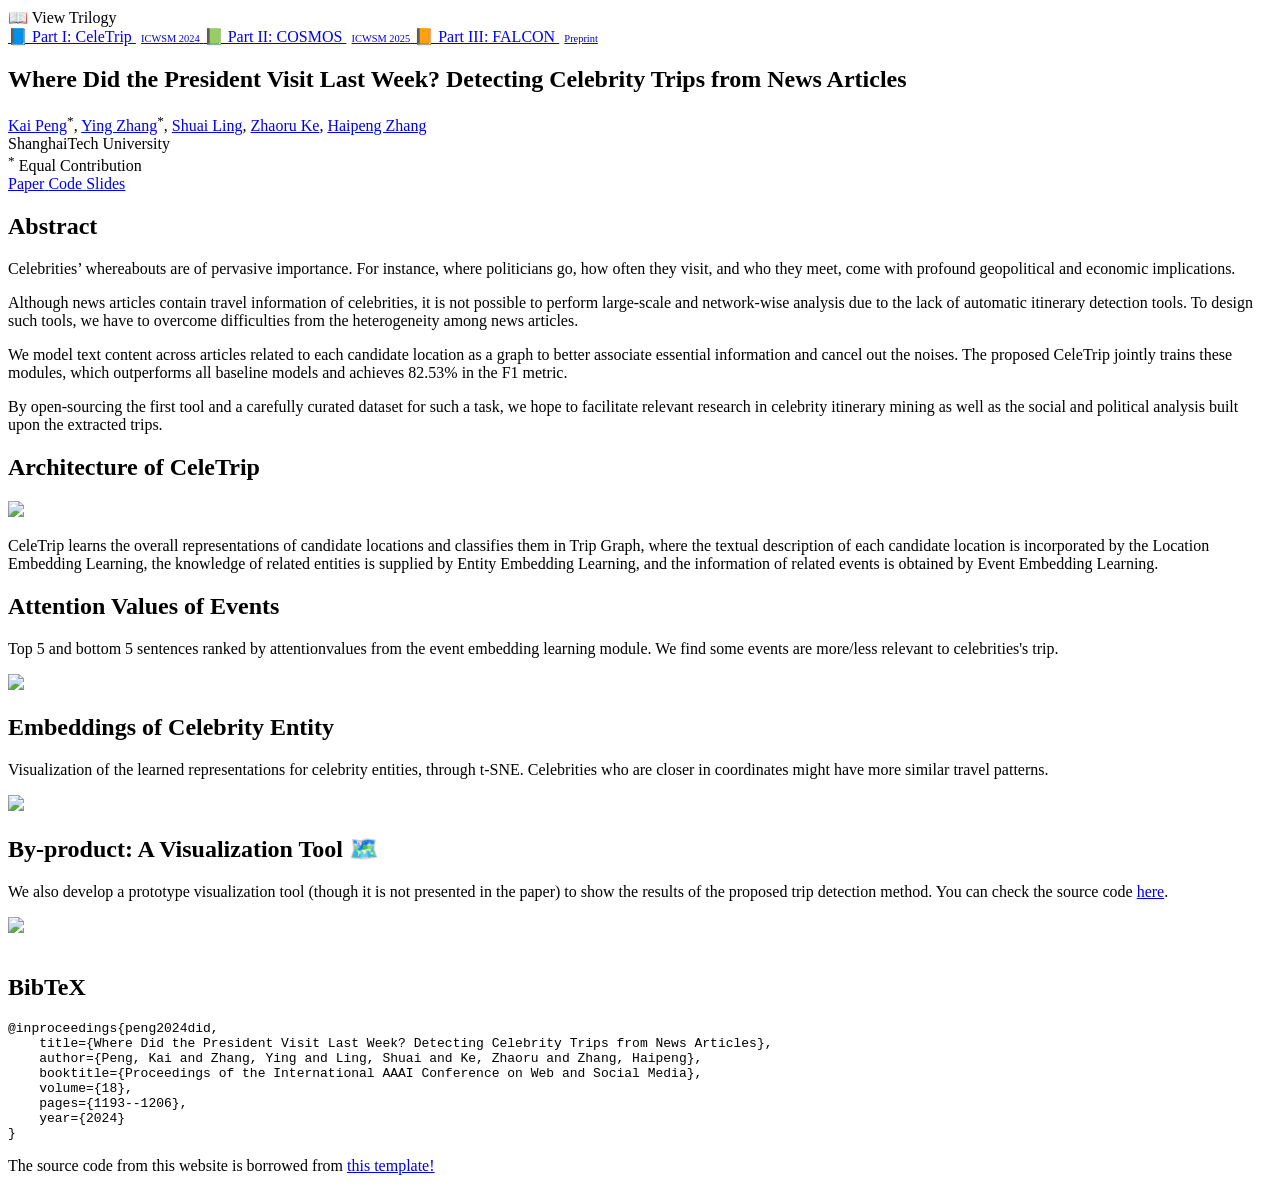
==== celetrip.html @ 275c33c3 "init project website for life trajectory" ====
<!DOCTYPE html>
<html>
<head>
  <meta charset="utf-8">
  <meta name="description"
        content="Where Did the President Visit Last Week? Detecting Celebrity Trips from News Articles">
  <meta name="keywords" content="Nerfies, D-NeRF, NeRF">
  <meta name="viewport" content="width=device-width, initial-scale=1">
  <title>Where Did the President Visit Last Week? Detecting Celebrity Trips from News Articles</title>

  <!-- Global site tag (gtag.js) - Google Analytics -->
  <script async src="https://www.googletagmanager.com/gtag/js?id=G-PYVRSFMDRL"></script>
  <script>
    window.dataLayer = window.dataLayer || [];

    function gtag() {
      dataLayer.push(arguments);
    }

    gtag('js', new Date());

    gtag('config', 'G-PYVRSFMDRL');
  </script>

  <link href="https://fonts.googleapis.com/css?family=Google+Sans|Noto+Sans|Castoro"
        rel="stylesheet">

  <link rel="stylesheet" href="./static/css/bulma.min.css">
  <link rel="stylesheet" href="./static/css/bulma-carousel.min.css">
  <link rel="stylesheet" href="./static/css/bulma-slider.min.css">
  <link rel="stylesheet" href="./static/css/fontawesome.all.min.css">
  <link rel="stylesheet"
        href="https://cdn.jsdelivr.net/gh/jpswalsh/academicons@1/css/academicons.min.css">
  <link rel="stylesheet" href="./static/css/index.css">
  <link rel="icon" href="./static/images/favicon.ico">

  <script src="https://ajax.googleapis.com/ajax/libs/jquery/3.5.1/jquery.min.js"></script>
  <script defer src="./static/js/fontawesome.all.min.js"></script>
  <script src="./static/js/bulma-carousel.min.js"></script>
  <script src="./static/js/bulma-slider.min.js"></script>
  <script src="./static/js/index.js"></script>
</head>
<body>

<nav class="navbar" role="navigation" aria-label="main navigation">
  <div class="navbar-brand">
    <a role="button" class="navbar-burger" aria-label="menu" aria-expanded="false">
      <span aria-hidden="true"></span>
      <span aria-hidden="true"></span>
      <span aria-hidden="true"></span>
    </a>
  </div>
  <div class="navbar-menu">
    <div class="navbar-start" style="flex-grow: 1; justify-content: center;">
      <a class="navbar-item" href="index.html">
      <span class="icon">
          <i class="fas fa-home"></i>
      </span>
      </a>

      <div class="navbar-item has-dropdown is-hoverable">
        <a class="navbar-link">
          📖 View Trilogy
        </a>
        <div class="navbar-dropdown">
          <a class="navbar-item" href="celetrip.html">
            📘 Part I: CeleTrip
            <span class="tag is-info is-light is-rounded" style="margin-left: 0.5em; font-size: 0.65em; vertical-align: middle;">ICWSM 2024</span>
          </a>
          <a class="navbar-item" href="cosmos.html">
            📗 Part II: COSMOS
            <span class="tag is-info is-light is-rounded" style="margin-left: 0.5em; font-size: 0.65em; vertical-align: middle;">ICWSM 2025</span>
          </a>
          <a class="navbar-item" href="falcon.html">
            📙 Part III: FALCON
            <span class="tag is-info is-light is-rounded" style="margin-left: 0.5em; font-size: 0.65em; vertical-align: middle;">Preprint</span>
          </a>
        </div>
      </div>
    </div>

  </div>
</nav>


<section class="hero">
  <div class="hero-body">
    <div class="container is-max-desktop">
      <div class="columns is-centered">
        <div class="column has-text-centered">
          <h1 class="title is-1 publication-title">Where Did the President Visit Last Week? Detecting Celebrity Trips from News Articles</h1>
          <div class="is-size-5 publication-authors">
            <span class="author-block">
              <a href="https://github.com/Penkace">Kai Peng</a><sup>*</sup>,</span>
            <span class="author-block">
              <a href="https://jjydxfs.github.io/academic/">Ying Zhang</a><sup>*</sup>,</span>
            <span class="author-block">
              <a href="https://scholar.google.com/citations?user=DoXxoQIAAAAJ&hl=zh-CN">Shuai Ling</a>,
            </span>
            <span class="author-block">
              <a href="https://scholar.google.com/citations?user=toUrh0AAAAAJ&hl=zh-CN">Zhaoru Ke</a>,
            </span>
            <span class="author-block">
              <a href="https://scholar.google.com/citations?hl=en&user=377DmKgAAAAJ&view_op=list_works&sortby=pubdate">Haipeng Zhang</a>
            </span>
          </div>

          <div class="is-size-5 publication-authors">
            <span class="author-block">ShanghaiTech University</span>
            <br>
            <span class="author-block"><sup>*</sup> Equal Contribution</span>
          </div>

          <div class="column has-text-centered">
            <div class="publication-links">
              <!-- PDF Link. -->
              <span class="link-block">
                <a href="https://ojs.aaai.org/index.php/ICWSM/article/view/31382"
                   class="external-link button is-normal is-rounded is-dark">
                  <span class="icon">
                      <i class="fas fa-file-pdf"></i>
                  </span>
                  <span>Paper</span>
                </a>
              </span>
              <!-- Code Link. -->
              <span class="link-block">
                <a href="https://github.com/ZhangDataLab/CeleTrip"
                   class="external-link button is-normal is-rounded is-dark">
                  <span class="icon">
                      <i class="fab fa-github"></i>
                  </span>
                  <span>Code</span>
                  </a>
              </span>
              <!-- Slides Link. -->
              <span class="link-block">
                <a href="https://jjydxfsfile.oss-cn-beijing.aliyuncs.com/pdf/academic/ICWSM2024_celetrip.pdf"
                   class="external-link button is-normal is-rounded is-dark">
                  <span class="icon">
                      <i class="fas fa-file-pdf"></i>
                  </span>
                  <span>Slides</span>
                  </a>
              </span>
            </div>
          </div>
        </div>
      </div>
    </div>
  </div>
</section>

<section class="hero is-light is-small">
  <div class="hero-body">
    <div class="container">
    </div>
  </div>
</section>

<section class="section">
  <div class="container is-max-desktop">
    <!-- Abstract. -->
    <div class="columns is-centered has-text-centered">
      <div class="column is-four-fifths">
        <h2 class="title is-3">Abstract</h2>
        <div class="content has-text-justified">
          <p>
          Celebrities’ whereabouts are of pervasive importance.
          For instance, where politicians go, how often they visit, and who they meet, come with profound geopolitical and economic implications.
          <p>
          Although news articles contain travel information of celebrities, it is not possible to perform large-scale and network-wise analysis due to the lack of automatic itinerary detection tools.
          To design such tools, we have to overcome difficulties from the heterogeneity among news articles.
          </p>
          <p>
          We model text content across articles related to each candidate location as a graph to better associate essential information and cancel out the noises.
          The proposed CeleTrip jointly trains these modules, which outperforms all baseline models and achieves 82.53% in the F1 metric.
          </p>
          <p>
          By open-sourcing the first tool and a carefully curated dataset for such a task, we hope to facilitate relevant research in celebrity itinerary mining as well as the social and political analysis built upon the extracted trips.
          </p>
        </div>
      </div>
    </div>
    <!--/ Abstract. -->

    <!-- Paper video. -->
    <div class="columns is-centered has-text-centered">
      <div class="column is-four-fifths">
        <h2 class="title is-3">Architecture of CeleTrip</h2>
          <img src="https://jjydxfsfile.oss-cn-beijing.aliyuncs.com/share_img/celetrip_framework.png" width="100%">
      </div>
    </div>
    <p>
    CeleTrip learns the overall representations of candidate locations and classifies them in Trip Graph,
    where the textual description of each candidate location is incorporated by the Location Embedding Learning,
    the knowledge of related entities is supplied by Entity Embedding Learning,
    and the information of related events is obtained by Event Embedding Learning.
    </p>
    <!--/ Paper video. -->
  </div>
</section>


<section class="section">
  <div class="container is-max-desktop">

    <div class="columns is-centered">

      <!-- Event -->
      <div class="column">
        <div class="content">
          <h2 class="title is-3">Attention Values of Events</h2>
          <p>
            Top 5 and bottom 5 sentences ranked by attentionvalues from the event embedding learning module.
            We find some events are more/less relevant to celebrities's trip.
          </p>
          <img src="https://jjydxfsfile.oss-cn-beijing.aliyuncs.com/share_img/celetrip_event.png" width="90%">
        </div>
      </div>
      <!--/ Event -->

      <!-- Embedding. -->
      <div class="column">
        <h2 class="title is-3">Embeddings of Celebrity Entity</h2>
        <div class="columns is-centered">
          <div class="column content">
            <p>
              Visualization  of  the  learned  representations for celebrity entities, through t-SNE.
              Celebrities who are closer in coordinates might have more similar travel patterns.
            </p>
            <img src="https://jjydxfsfile.oss-cn-beijing.aliyuncs.com/share_img/celetrip_vis.png" width="90%">
          </div>

        </div>
      </div>
    </div>
    <!--/ Embedding. -->

    <!-- Animation. -->
    <div class="columns is-centered">
      <div class="column is-full-width">
        <h2 class="title is-3">By-product: A Visualization Tool 🗺️</h2>

        <div class="content has-text-justified">
          <p>
            We also develop a prototype visualization tool (though it is not presented in the paper) to show the results of the proposed trip detection method.
            You can check the source code <a href="https://github.com/JJYDXFS/ziv-niti">here</a>.
          </p>
        </div>
        <div class="columns is-vcentered">
          <img src="https://jjydxfsfile.oss-cn-beijing.aliyuncs.com/share_img/celetrip_viz_tool.gif" width="100%">
        </div>
        <br/>
        <!--/ Interpolating. -->

      </div>
    </div>
    <!--/ Animation. -->


    <!-- Concurrent Work. -->
    <!--/ Concurrent Work. -->

  </div>
</section>


<section class="section" id="BibTeX">
  <div class="container is-max-desktop content">
    <h2 class="title">BibTeX</h2>
    <pre><code>@inproceedings{peng2024did,
    title={Where Did the President Visit Last Week? Detecting Celebrity Trips from News Articles},
    author={Peng, Kai and Zhang, Ying and Ling, Shuai and Ke, Zhaoru and Zhang, Haipeng},
    booktitle={Proceedings of the International AAAI Conference on Web and Social Media},
    volume={18},
    pages={1193--1206},
    year={2024}
}
</code></pre>
  </div>
</section>


<footer class="footer">
  <div class="container">
    <div class="content has-text-centered">
    </div>
    <div class="columns is-centered">
      <div class="column is-8">
        <div class="content">
          <!-- <p>
          </p> -->
          <p>
          The source code from this website is borrowed from <a href="https://github.com/nerfies/nerfies.github.io">this template!</a>
          </p>
        </div>
      </div>
    </div>
  </div>
</footer>

</body>
</html>
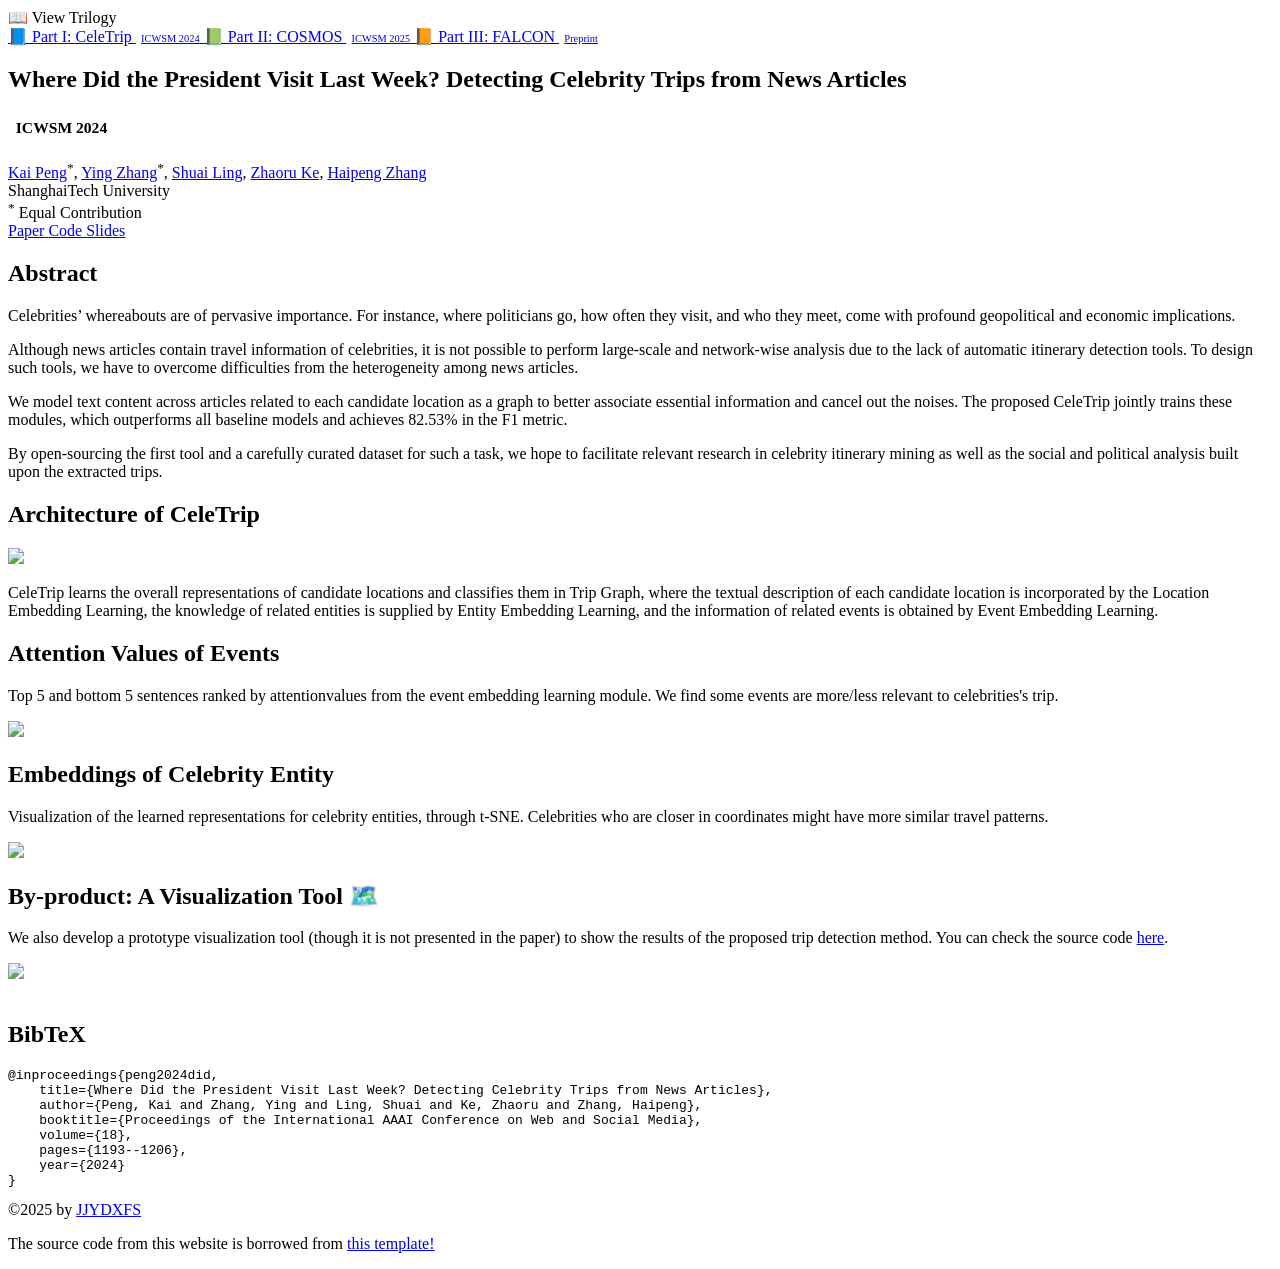
==== commit 824d5ab9: "update to index and cosmos" ====
--- a/celetrip.html
+++ b/celetrip.html
@@ -89,6 +89,9 @@
       <div class="columns is-centered">
         <div class="column has-text-centered">
           <h1 class="title is-1 publication-title">Where Did the President Visit Last Week? Detecting Celebrity Trips from News Articles</h1>
+          <h1 class="title is-3 publication-title">
+            <span class="tag is-info is-light is-rounded" style="margin-left: 0.5em; font-size: 0.65em; vertical-align: middle;">ICWSM 2024</span> 
+          </h1>
           <div class="is-size-5 publication-authors">
             <span class="author-block">
               <a href="https://github.com/Penkace">Kai Peng</a><sup>*</sup>,</span>
@@ -237,7 +240,7 @@
     </div>
     <!--/ Embedding. -->
 
-    <!-- Animation. -->
+    <!-- Visualization -->
     <div class="columns is-centered">
       <div class="column is-full-width">
         <h2 class="title is-3">By-product: A Visualization Tool 🗺️</h2>
@@ -252,11 +255,10 @@
           <img src="https://jjydxfsfile.oss-cn-beijing.aliyuncs.com/share_img/celetrip_viz_tool.gif" width="100%">
         </div>
         <br/>
-        <!--/ Interpolating. -->
-
-      </div>
-    </div>
-    <!--/ Animation. -->
+        <!--/ Visualization -->
+
+      </div>
+    </div>
 
 
     <!-- Concurrent Work. -->
@@ -289,8 +291,7 @@
     <div class="columns is-centered">
       <div class="column is-8">
         <div class="content">
-          <!-- <p>
-          </p> -->
+          <div class="copyright">©2025 by <a href="https://jjydxfs.github.io/">JJYDXFS</a></div>
           <p>
           The source code from this website is borrowed from <a href="https://github.com/nerfies/nerfies.github.io">this template!</a>
           </p>
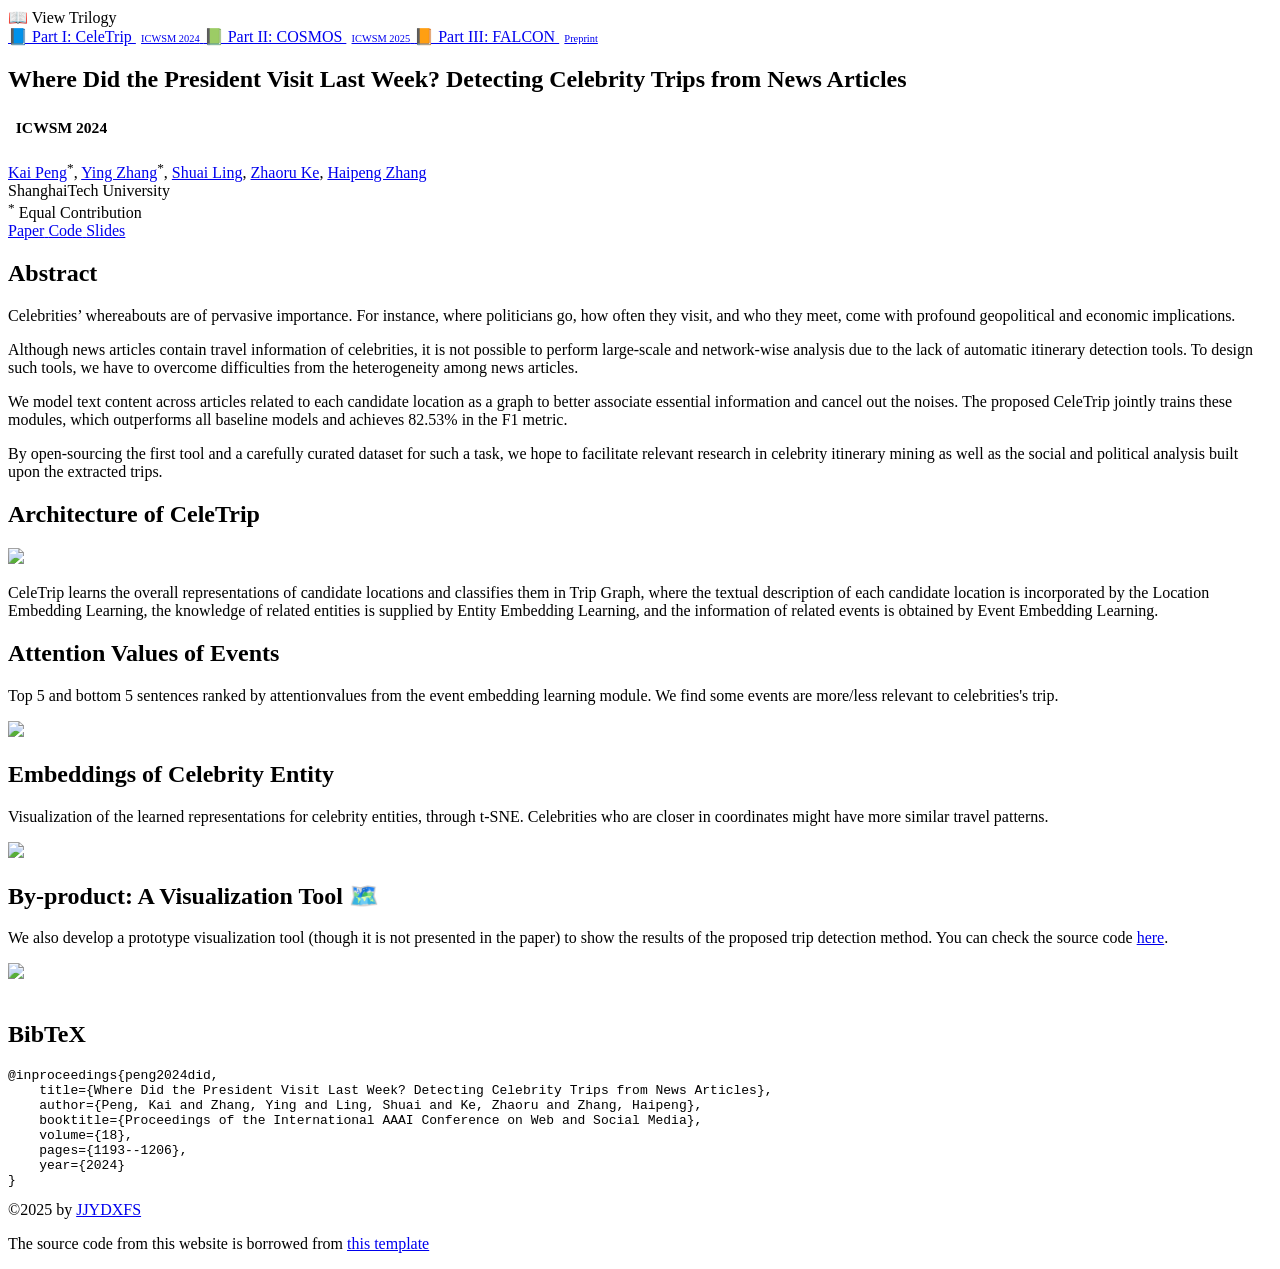
==== commit 5b6f8be1: "update" ====
--- a/celetrip.html
+++ b/celetrip.html
@@ -293,7 +293,7 @@
         <div class="content">
           <div class="copyright">©2025 by <a href="https://jjydxfs.github.io/">JJYDXFS</a></div>
           <p>
-          The source code from this website is borrowed from <a href="https://github.com/nerfies/nerfies.github.io">this template!</a>
+          The source code from this website is borrowed from <a href="https://github.com/nerfies/nerfies.github.io">this template</a>
           </p>
         </div>
       </div>
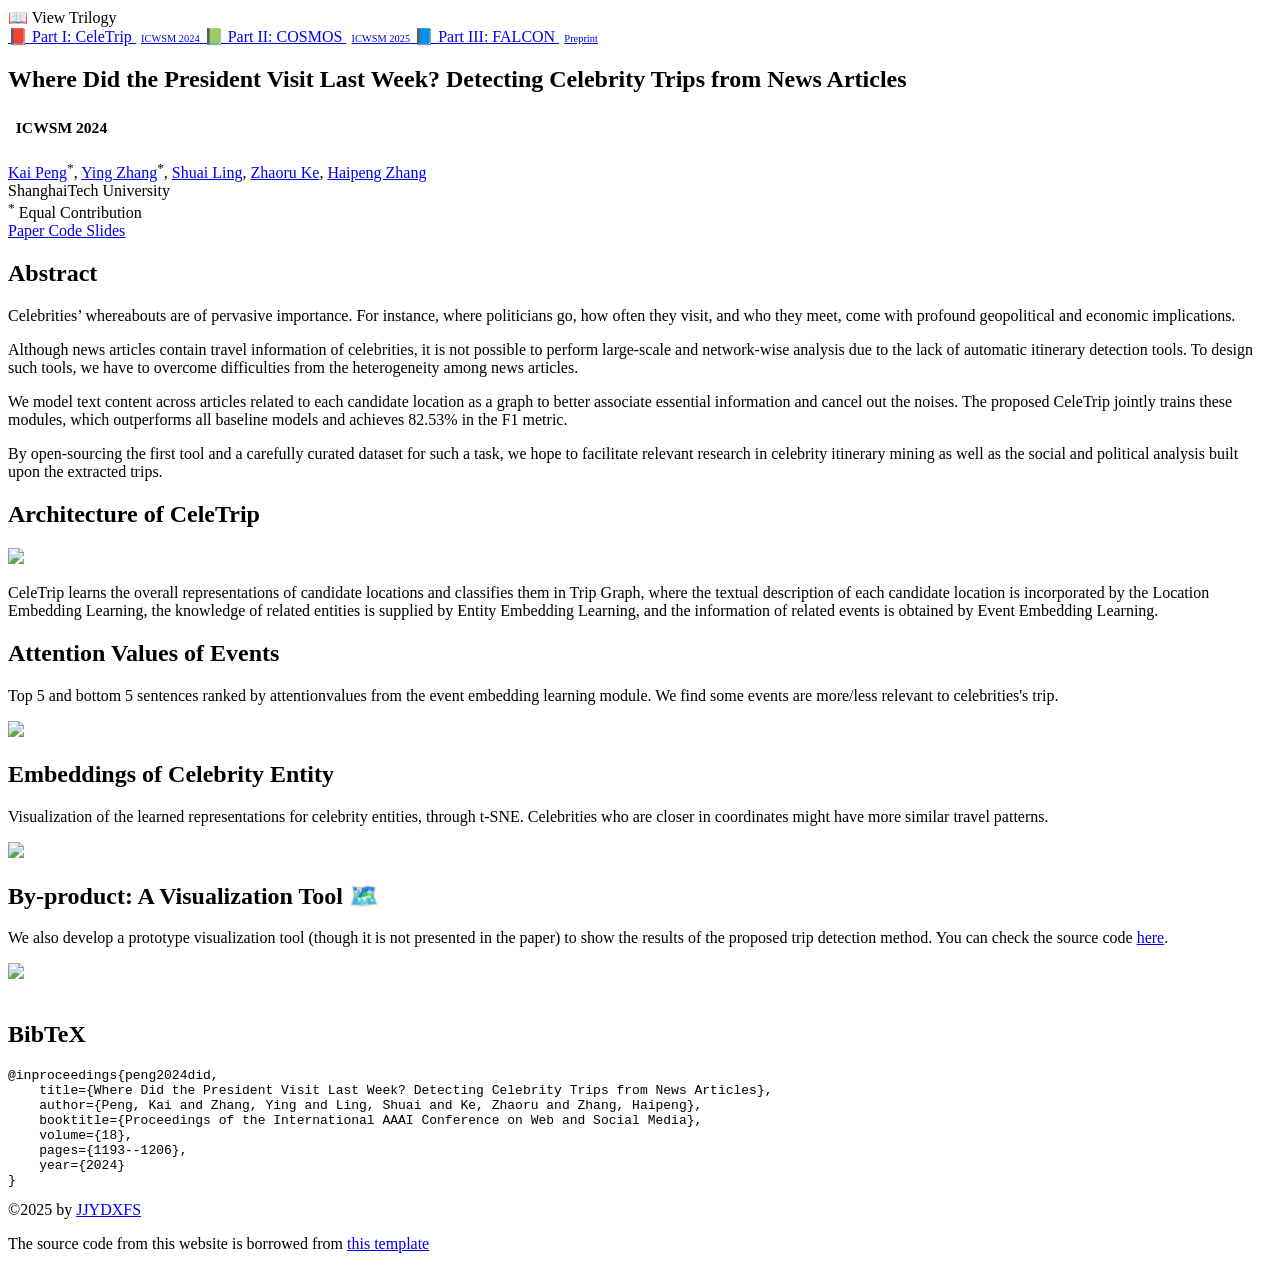
==== commit 32cc86a7: "update emoji" ====
--- a/celetrip.html
+++ b/celetrip.html
@@ -64,7 +64,7 @@
         </a>
         <div class="navbar-dropdown">
           <a class="navbar-item" href="celetrip.html">
-            📘 Part I: CeleTrip
+            📕 Part I: CeleTrip
             <span class="tag is-info is-light is-rounded" style="margin-left: 0.5em; font-size: 0.65em; vertical-align: middle;">ICWSM 2024</span>
           </a>
           <a class="navbar-item" href="cosmos.html">
@@ -72,7 +72,7 @@
             <span class="tag is-info is-light is-rounded" style="margin-left: 0.5em; font-size: 0.65em; vertical-align: middle;">ICWSM 2025</span>
           </a>
           <a class="navbar-item" href="falcon.html">
-            📙 Part III: FALCON
+            📘 Part III: FALCON
             <span class="tag is-info is-light is-rounded" style="margin-left: 0.5em; font-size: 0.65em; vertical-align: middle;">Preprint</span>
           </a>
         </div>
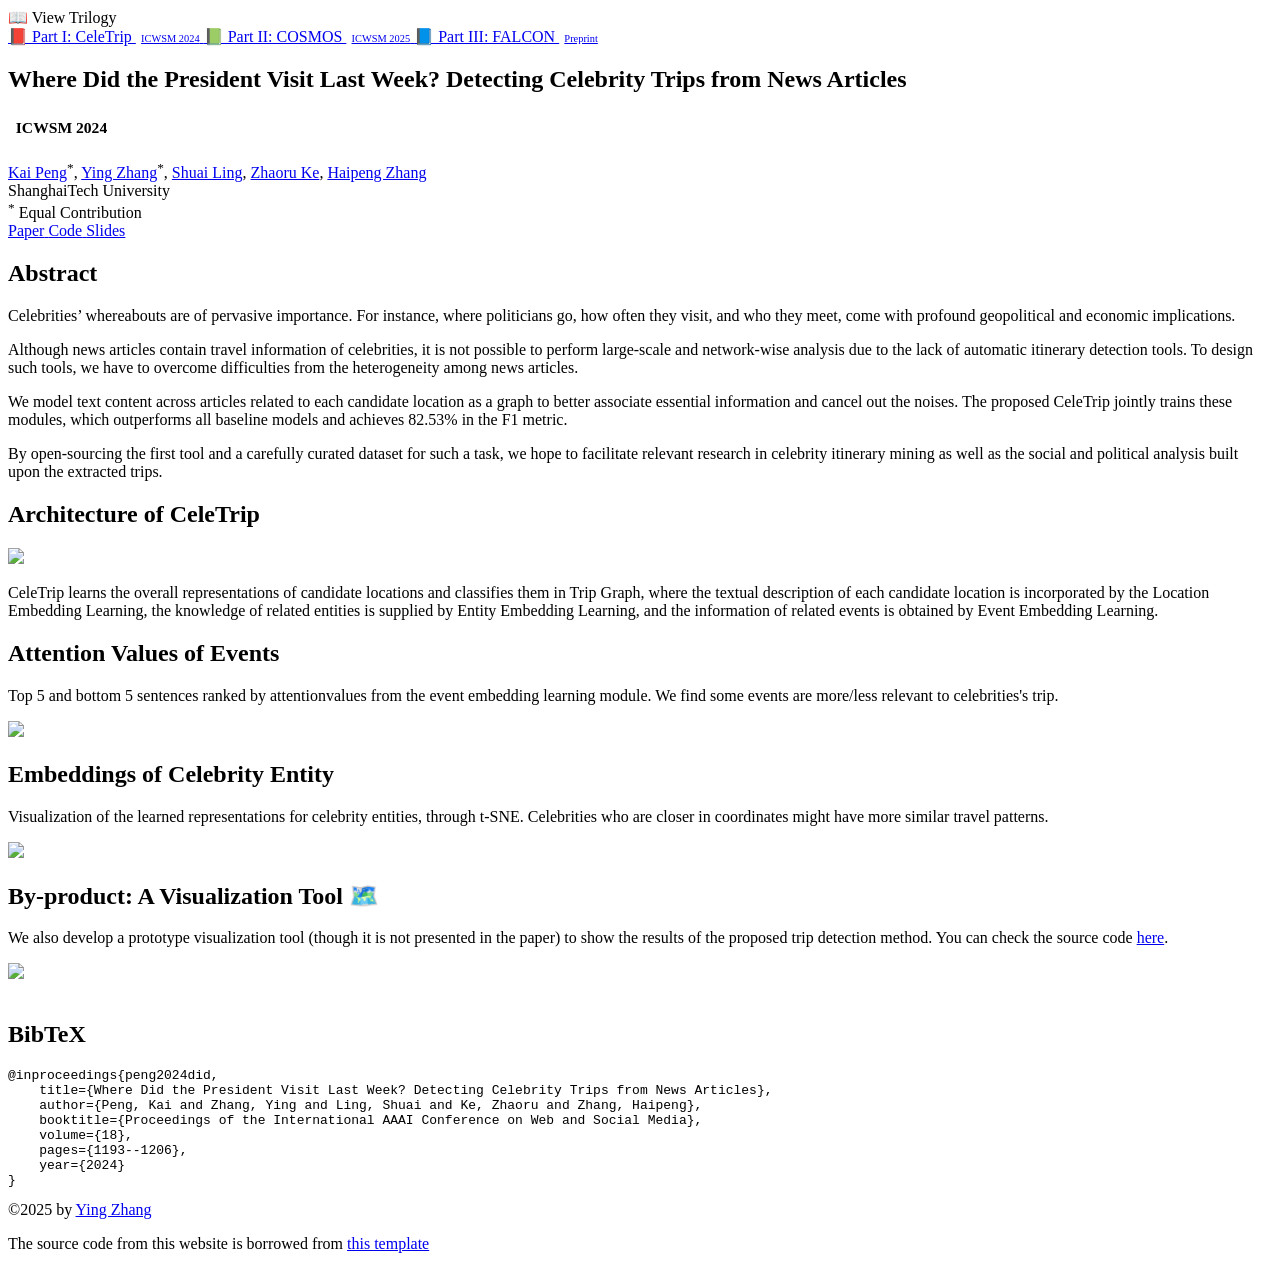
==== commit ea1bf070: "update copyright" ====
--- a/celetrip.html
+++ b/celetrip.html
@@ -291,7 +291,7 @@
     <div class="columns is-centered">
       <div class="column is-8">
         <div class="content">
-          <div class="copyright">©2025 by <a href="https://jjydxfs.github.io/">JJYDXFS</a></div>
+          <div class="copyright">©2025 by <a href="https://jjydxfs.github.io/academic/">Ying Zhang</a></div>
           <p>
           The source code from this website is borrowed from <a href="https://github.com/nerfies/nerfies.github.io">this template</a>
           </p>
